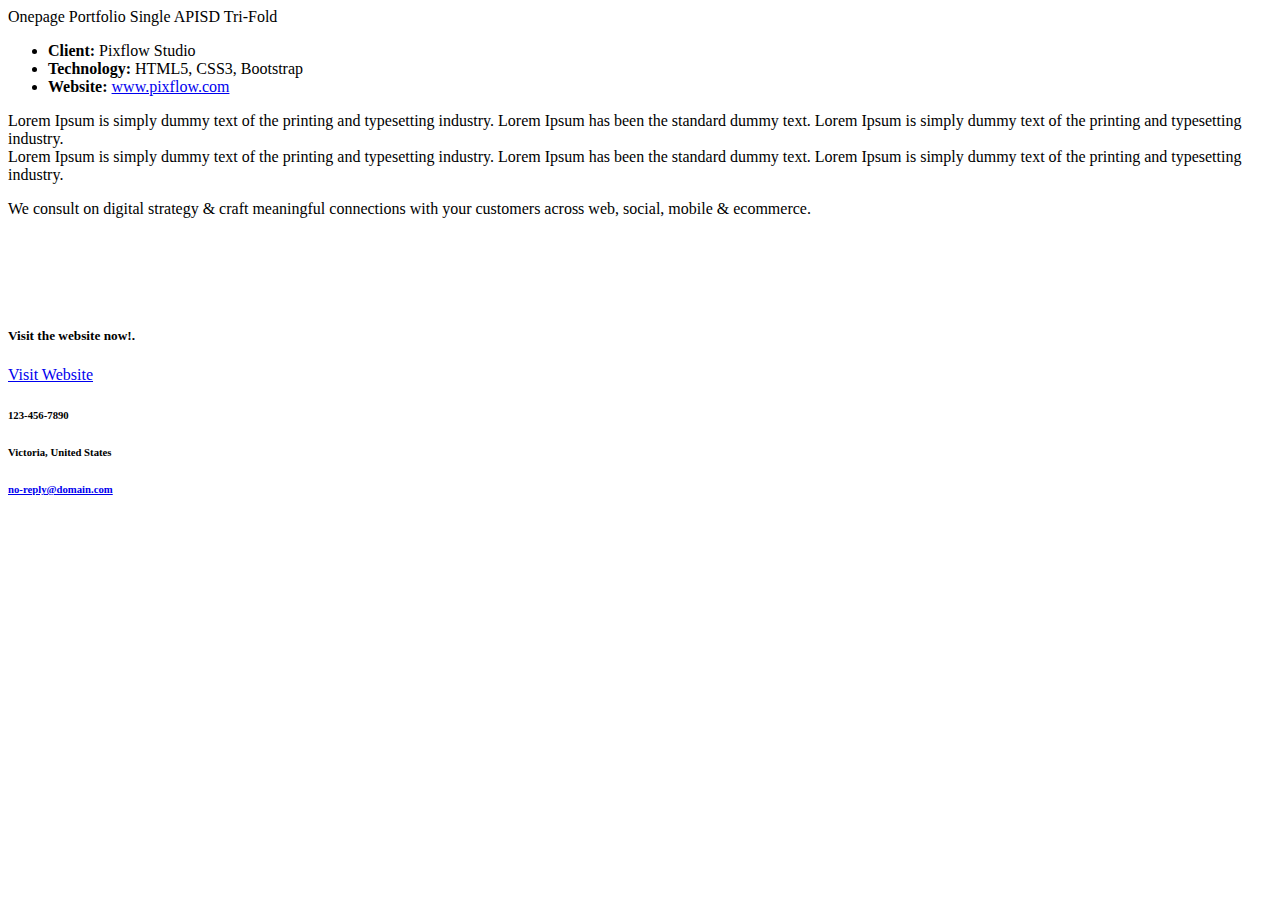
==== APISDbrochure.html @ dd782c27 "Create APISDbrochure.html" ====
<!doctype html>
<html class="no-js" lang="en">
     <head>
        <title>Shanna Swindle - Stardust & Serendipity Portfolio</title>
    </head>
    <body>
        <div class="bg-white">
            <!-- Header Slider -->
            <section id="project-img" class="no-padding">
                <div class="container-fluid">
                    <div class="row">
                        <div class="col-md-12 col-sm-12 text-center half-project-small-img no-padding" style="background-image:url('http://placehold.it/1920x300');">
                            <div class="slider-overlay bg-black"></div>
                            <div class="container">
                                <div class="project-header-text">
                                    <span class="project-subtitle white-text">Onepage Portfolio Single</span>
                                    <span class="project-title white-text">APISD Tri-Fold</span>
                                </div>
                            </div>
                        </div> 
                    </div>
                </div>
            </section>

            <section data-anim-delay="200" data-anim-type="fadeIn" class="animate slow-mo even fadeIn no-padding-bottom">
                <div class="container">
                    <div class="row project-content">
                        <div class="col-md-4 col-sm-6 project-details">
                            <ul>
                                <li><strong>Client:</strong> Pixflow Studio</li>
                                <li><strong>Technology:</strong> HTML5, CSS3, Bootstrap</li>
                                <li><strong>Website:</strong> <a href="#">www.pixflow.com</a></li>
                            </ul>
                        </div>
                        <div class="col-md-4 col-sm-6 text-med">
                            Lorem Ipsum is simply dummy text of the printing and typesetting industry. Lorem Ipsum has been the standard dummy text. Lorem Ipsum is simply dummy text of the printing and typesetting industry.
                        </div>
                        <div class="col-md-4 col-sm-12 text-med">
                            Lorem Ipsum is simply dummy text of the printing and typesetting industry. Lorem Ipsum has been the standard dummy text. Lorem Ipsum is simply dummy text of the printing and typesetting industry.
                        </div>
                    </div>
                </div>
            </section>

            <section data-anim-delay="200" data-anim-type="fadeIn" class="animate slow-mo even fadeIn no-padding-top">
                <div class="container">
                    <div class="row">
                        <div class="col-md-6 col-sm-6 text-large center-col text-center">
                            <p>We consult on digital strategy &amp; craft meaningful connections with your customers across web, social, mobile &amp; ecommerce.</p>
                        </div>
                    </div>
                </div>
            </section>

            <section id="project-img-small" class="animate slow-mo even fadeIn no-padding-top" data-anim-type="fadeIn" data-anim-delay="200">
                <div class="container">
                    <div>
                        <div class="row">
                            <div class="col-md-6 col-sm-6"><img src="https://i.postimg.cc/6QkPHhfk/salon.png" alt="" class="project-img-gallery first-child"></div>
                            <div class="col-md-6 col-sm-6"><img src="https://i.postimg.cc/50mmw57q/salon2.png" alt="" class="project-img-gallery"></div>
                        </div>
                        <div class="row">
                            <div class="col-md-6 col-sm-6"><img src="https://i.postimg.cc/m29tJZ4K/salon3.png" alt="" class="project-img-gallery"></div>
                            <div class="col-md-6 col-sm-6"><img src="https://i.postimg.cc/TYjD7jnZ/salon4.png" alt="" class="project-img-gallery last-child"></div>
                        </div>
                    </div>
                    <div class="row center-col text-center">
                        <div class="col-md-12 col-sm-12 margin-seven no-margin-bottom">
                            <h5>Visit the website now!.</h5>
                            <a class="btn btn-black btn-small margin-two no-margin-bottom" href="#">Visit Website</a>
                        </div>
                    </div>
                </div>
            </section>

            <!-- Footer -->
            <footer>
                <section id="footer" class="no-padding">
                    <div class="container-fluid border-bottom border-top bg-gray no-padding">
                        <div class="container">
                            <div class="row margin-five">
                                <div class="col-md-4 col-sm-4 text-center"><i class="icon-phone medium-icon black-text"></i><h6 class="black-text margin-two no-margin-bottom">123-456-7890</h6></div>
                                <div class="col-md-4 col-sm-4 text-center"><i class="icon-map-pin medium-icon black-text"></i><h6 class="black-text margin-two no-margin-bottom">Victoria, United States</h6></div>
                                <div class="col-md-4 col-sm-4 text-center"><i class="icon-envelope medium-icon black-text"></i><h6 class="black-text margin-two no-margin-bottom"><a href="mailto:no-reply@domain.com">no-reply@domain.com</a></h6></div>
                            </div>
                        </div>
                    </div>
                </section>
            </footer>
        </div>
        <!-- javascript libraries / javascript files set #3 -->  
        <script type="text/javascript" src="js/jquery.min.js"></script>
         <script type="text/javascript" src="js/jquery.easing.1.3.js"></script> 
        <script type="text/javascript" src="js/owl.carousel.min.js"></script>
        <script type="text/javascript" src="js/ajax-popup-slider.js"></script>
    </body>
</html>
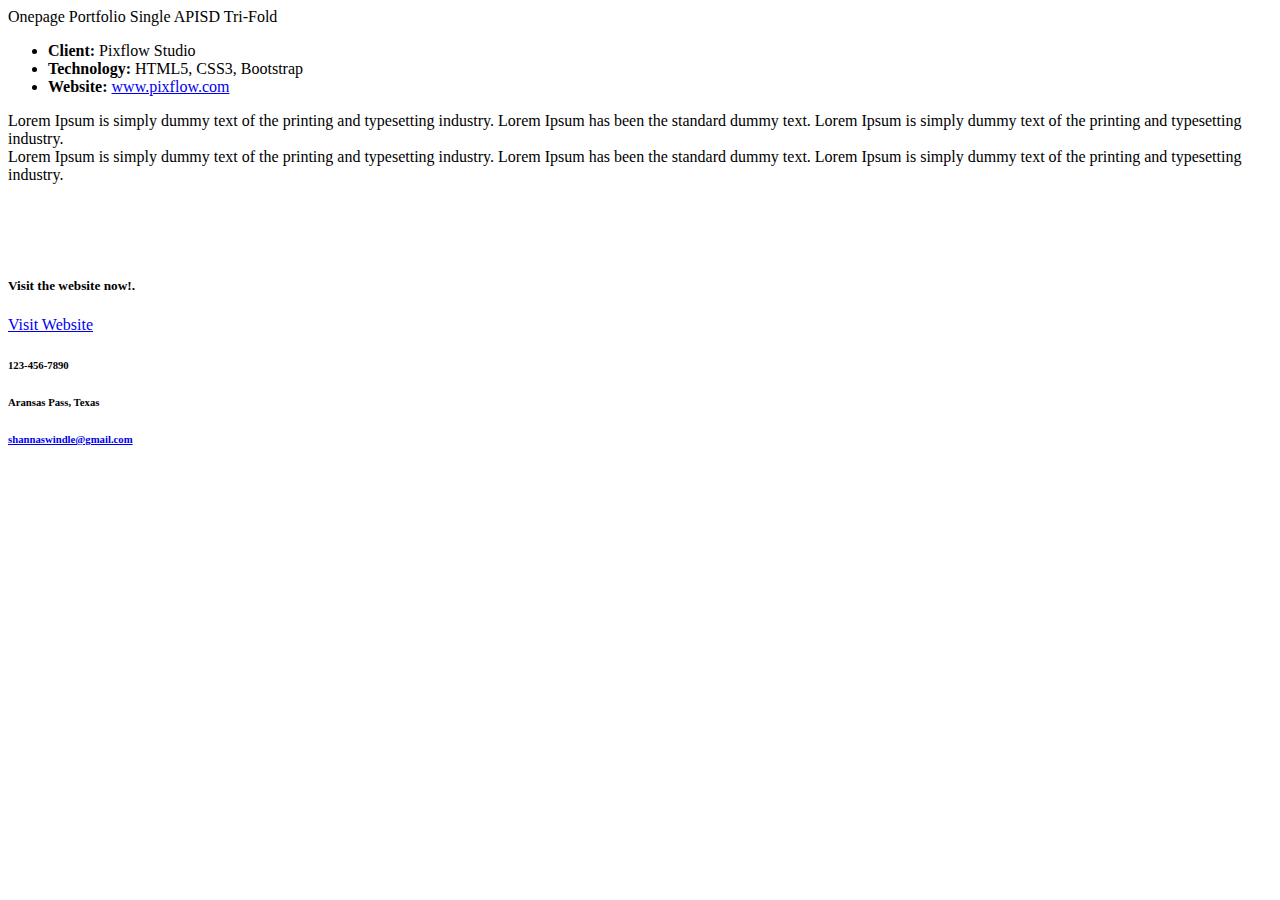
==== commit ab0ec334: "Update APISDbrochure.html" ====
--- a/APISDbrochure.html
+++ b/APISDbrochure.html
@@ -46,7 +46,6 @@
                 <div class="container">
                     <div class="row">
                         <div class="col-md-6 col-sm-6 text-large center-col text-center">
-                            <p>We consult on digital strategy &amp; craft meaningful connections with your customers across web, social, mobile &amp; ecommerce.</p>
                         </div>
                     </div>
                 </div>
@@ -56,12 +55,12 @@
                 <div class="container">
                     <div>
                         <div class="row">
-                            <div class="col-md-6 col-sm-6"><img src="https://i.postimg.cc/6QkPHhfk/salon.png" alt="" class="project-img-gallery first-child"></div>
-                            <div class="col-md-6 col-sm-6"><img src="https://i.postimg.cc/50mmw57q/salon2.png" alt="" class="project-img-gallery"></div>
+                            <div class="col-md-6 col-sm-6"><img src="" alt="" class="project-img-gallery first-child"></div>
+                            <div class="col-md-6 col-sm-6"><img src="" alt="" class="project-img-gallery"></div>
                         </div>
                         <div class="row">
-                            <div class="col-md-6 col-sm-6"><img src="https://i.postimg.cc/m29tJZ4K/salon3.png" alt="" class="project-img-gallery"></div>
-                            <div class="col-md-6 col-sm-6"><img src="https://i.postimg.cc/TYjD7jnZ/salon4.png" alt="" class="project-img-gallery last-child"></div>
+                            <div class="col-md-6 col-sm-6"><img src="" alt="" class="project-img-gallery"></div>
+                            <div class="col-md-6 col-sm-6"><img src="" alt="" class="project-img-gallery last-child"></div>
                         </div>
                     </div>
                     <div class="row center-col text-center">
@@ -80,8 +79,8 @@
                         <div class="container">
                             <div class="row margin-five">
                                 <div class="col-md-4 col-sm-4 text-center"><i class="icon-phone medium-icon black-text"></i><h6 class="black-text margin-two no-margin-bottom">123-456-7890</h6></div>
-                                <div class="col-md-4 col-sm-4 text-center"><i class="icon-map-pin medium-icon black-text"></i><h6 class="black-text margin-two no-margin-bottom">Victoria, United States</h6></div>
-                                <div class="col-md-4 col-sm-4 text-center"><i class="icon-envelope medium-icon black-text"></i><h6 class="black-text margin-two no-margin-bottom"><a href="mailto:no-reply@domain.com">no-reply@domain.com</a></h6></div>
+                                <div class="col-md-4 col-sm-4 text-center"><i class="icon-map-pin medium-icon black-text"></i><h6 class="black-text margin-two no-margin-bottom">Aransas Pass, Texas</h6></div>
+                                <div class="col-md-4 col-sm-4 text-center"><i class="icon-envelope medium-icon black-text"></i><h6 class="black-text margin-two no-margin-bottom"><a href="mailto:shannaswindle@gmail.com">shannaswindle@gmail.com</a></h6></div>
                             </div>
                         </div>
                     </div>
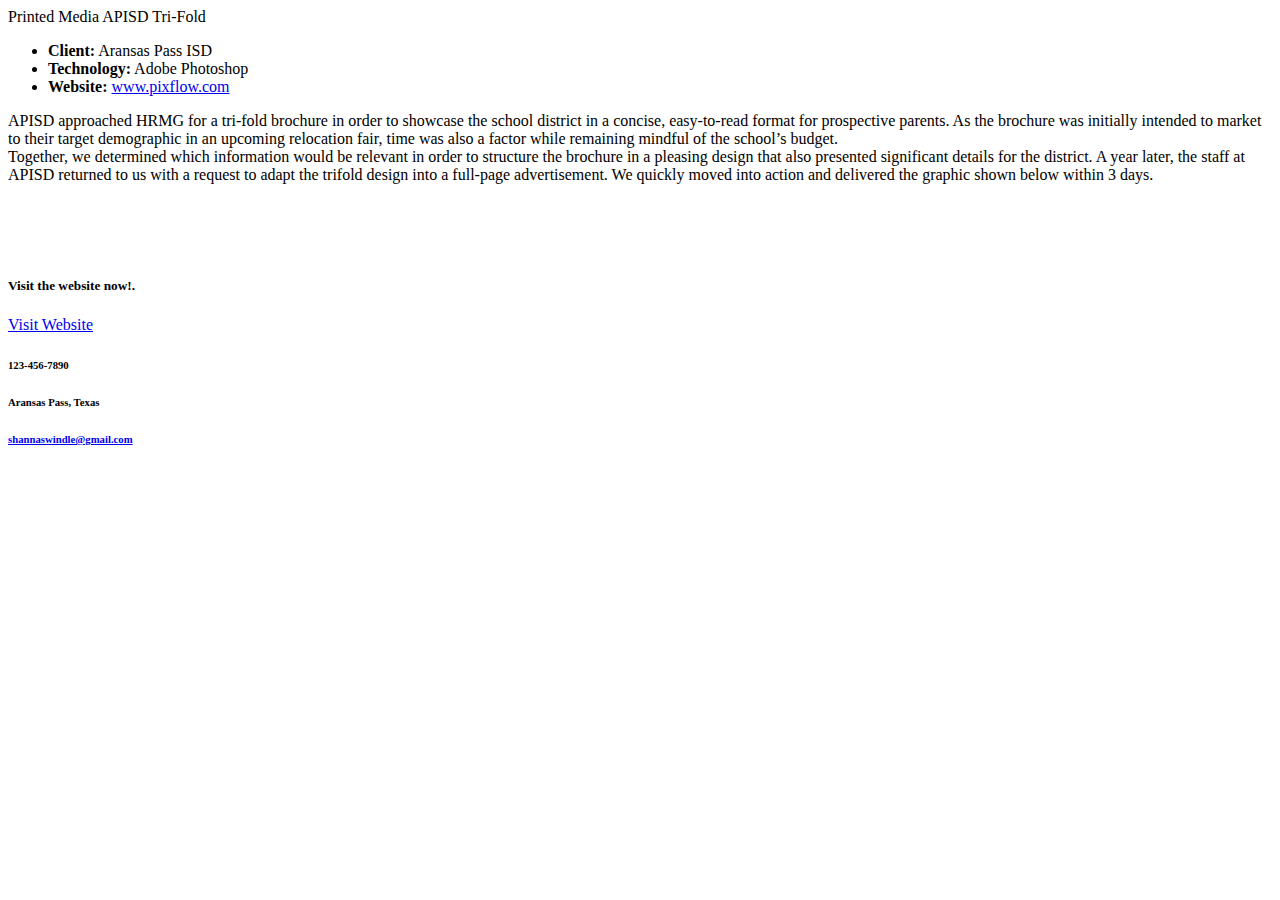
==== commit 7a209864: "Update APISDbrochure.html" ====
--- a/APISDbrochure.html
+++ b/APISDbrochure.html
@@ -1,7 +1,7 @@
 <!doctype html>
 <html class="no-js" lang="en">
      <head>
-        <title>Shanna Swindle - Stardust & Serendipity Portfolio</title>
+        <title>Shanna Swindle - APISD Brochure</title>
     </head>
     <body>
         <div class="bg-white">
@@ -13,7 +13,7 @@
                             <div class="slider-overlay bg-black"></div>
                             <div class="container">
                                 <div class="project-header-text">
-                                    <span class="project-subtitle white-text">Onepage Portfolio Single</span>
+                                    <span class="project-subtitle white-text">Printed Media</span>
                                     <span class="project-title white-text">APISD Tri-Fold</span>
                                 </div>
                             </div>
@@ -27,17 +27,15 @@
                     <div class="row project-content">
                         <div class="col-md-4 col-sm-6 project-details">
                             <ul>
-                                <li><strong>Client:</strong> Pixflow Studio</li>
-                                <li><strong>Technology:</strong> HTML5, CSS3, Bootstrap</li>
+                                <li><strong>Client:</strong> Aransas Pass ISD</li>
+                                <li><strong>Technology:</strong> Adobe Photoshop</li>
                                 <li><strong>Website:</strong> <a href="#">www.pixflow.com</a></li>
                             </ul>
                         </div>
                         <div class="col-md-4 col-sm-6 text-med">
-                            Lorem Ipsum is simply dummy text of the printing and typesetting industry. Lorem Ipsum has been the standard dummy text. Lorem Ipsum is simply dummy text of the printing and typesetting industry.
-                        </div>
+APISD approached HRMG for a tri-fold brochure in order to showcase the school district in a concise, easy-to-read format for prospective parents. As the brochure was initially intended to market to their target demographic in an upcoming relocation fair, time was also a factor while remaining mindful of the school’s budget.</div>
                         <div class="col-md-4 col-sm-12 text-med">
-                            Lorem Ipsum is simply dummy text of the printing and typesetting industry. Lorem Ipsum has been the standard dummy text. Lorem Ipsum is simply dummy text of the printing and typesetting industry.
-                        </div>
+Together, we determined which information would be relevant in order to structure the brochure in a pleasing design that also presented significant details for the district. A year later, the staff at APISD returned to us with a request to adapt the trifold design into a full-page advertisement. We quickly moved into action and delivered the graphic shown below within 3 days.                        </div>
                     </div>
                 </div>
             </section>
@@ -55,8 +53,8 @@
                 <div class="container">
                     <div>
                         <div class="row">
-                            <div class="col-md-6 col-sm-6"><img src="" alt="" class="project-img-gallery first-child"></div>
-                            <div class="col-md-6 col-sm-6"><img src="" alt="" class="project-img-gallery"></div>
+                            <div class="col-md-6 col-sm-6"><img src="https://i.postimg.cc/FHNBfbcS/Revision-2-Together-Mockup-scaled-2.jpg" alt="" class="project-img-gallery first-child"></div>
+                            <div class="col-md-6 col-sm-6"><img src="https://i.postimg.cc/5tPTWHXC/apisd-scaled.jpg" alt="" class="project-img-gallery"></div>
                         </div>
                         <div class="row">
                             <div class="col-md-6 col-sm-6"><img src="" alt="" class="project-img-gallery"></div>
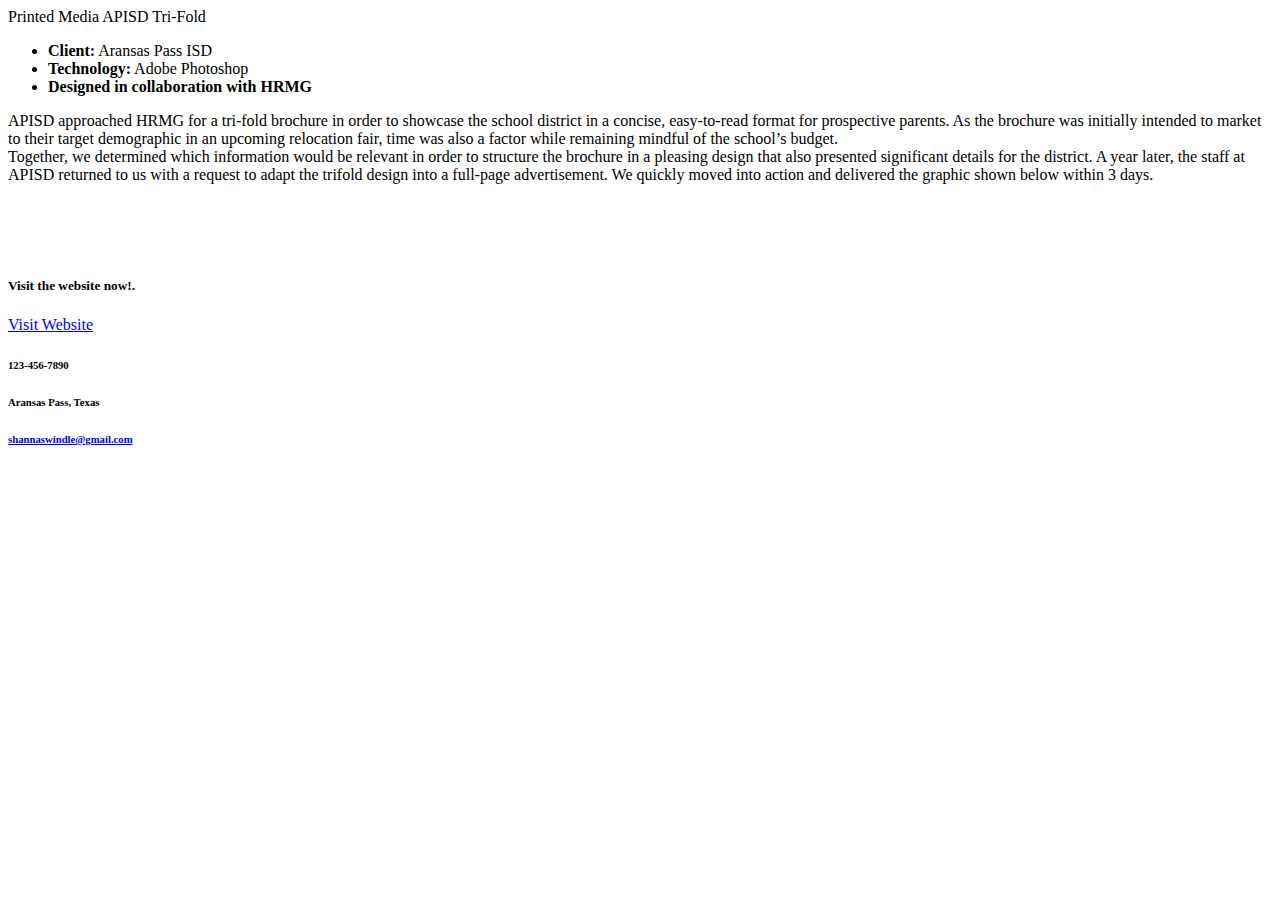
==== commit 5c3e740a: "Update APISDbrochure.html" ====
--- a/APISDbrochure.html
+++ b/APISDbrochure.html
@@ -29,7 +29,7 @@
                             <ul>
                                 <li><strong>Client:</strong> Aransas Pass ISD</li>
                                 <li><strong>Technology:</strong> Adobe Photoshop</li>
-                                <li><strong>Website:</strong> <a href="#">www.pixflow.com</a></li>
+                                <li><strong>Designed in collaboration with HRMG</strong> </li>
                             </ul>
                         </div>
                         <div class="col-md-4 col-sm-6 text-med">
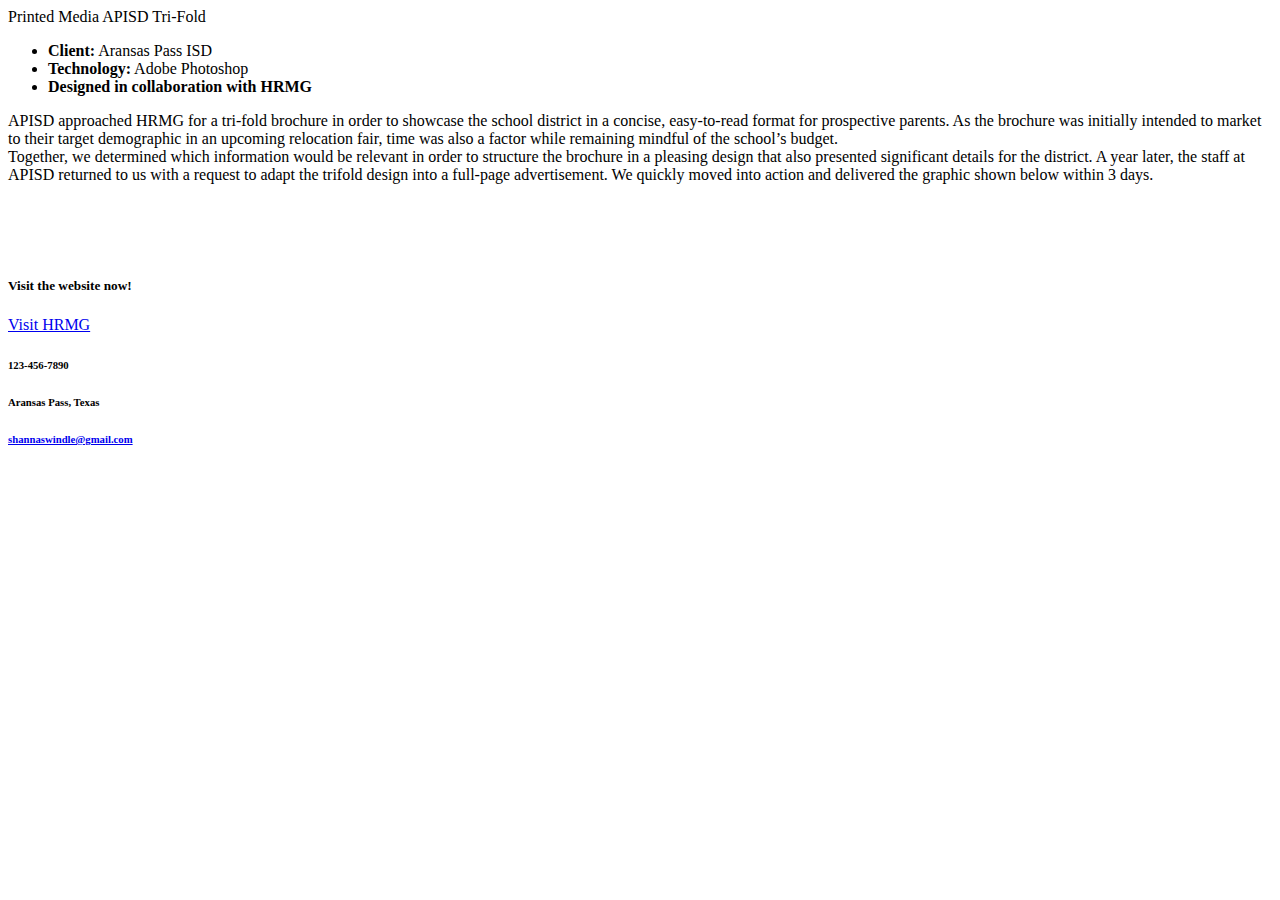
==== commit b471154f: "Update APISDbrochure.html" ====
--- a/APISDbrochure.html
+++ b/APISDbrochure.html
@@ -63,8 +63,8 @@
                     </div>
                     <div class="row center-col text-center">
                         <div class="col-md-12 col-sm-12 margin-seven no-margin-bottom">
-                            <h5>Visit the website now!.</h5>
-                            <a class="btn btn-black btn-small margin-two no-margin-bottom" href="#">Visit Website</a>
+                            <h5>Visit the website now!</h5>
+                            <a class="btn btn-black btn-small margin-two no-margin-bottom" href="https://hrmg.agency/project/aransas-pass-isd/">Visit HRMG</a>
                         </div>
                     </div>
                 </div>
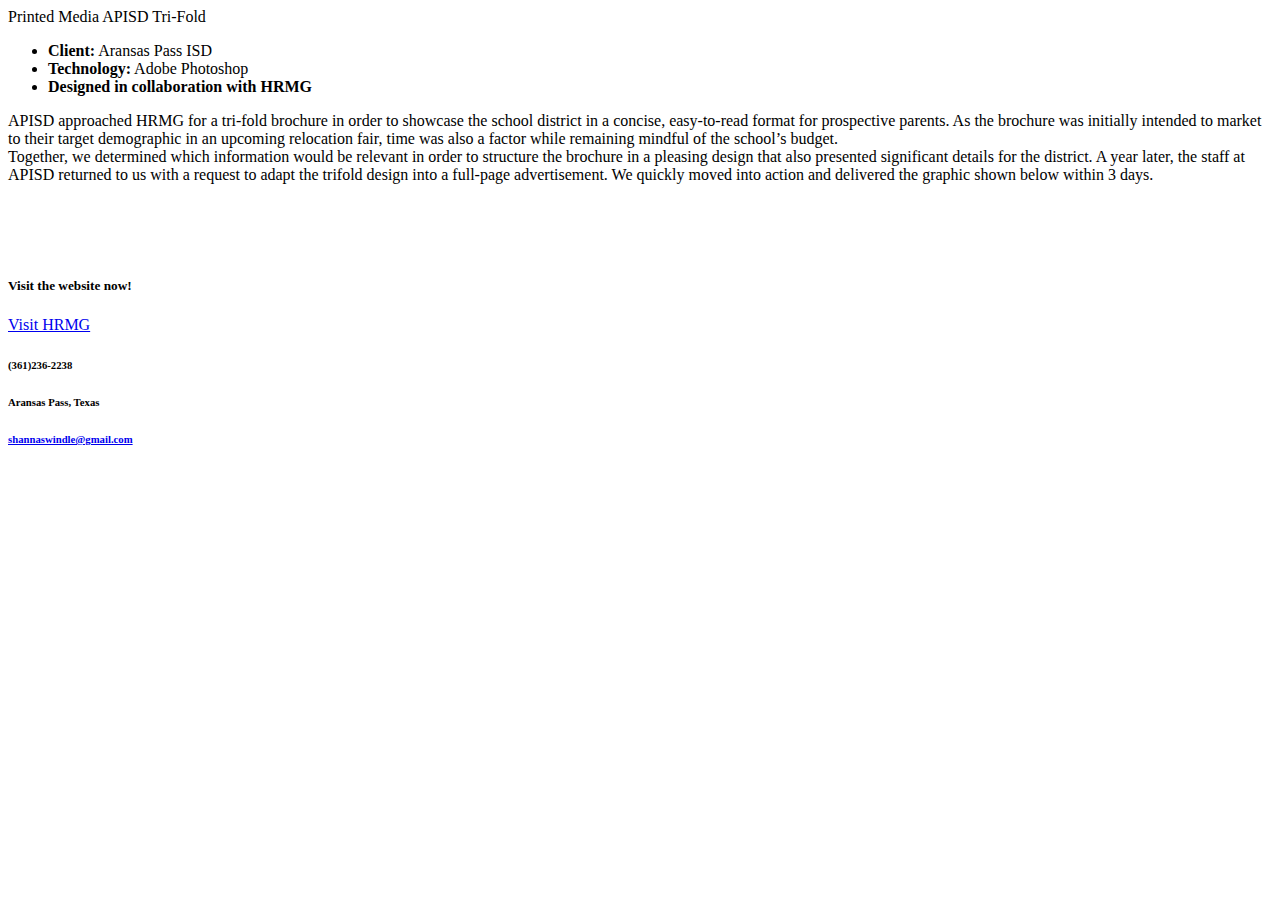
==== commit c48f026c: "Update APISDbrochure.html" ====
--- a/APISDbrochure.html
+++ b/APISDbrochure.html
@@ -76,7 +76,7 @@
                     <div class="container-fluid border-bottom border-top bg-gray no-padding">
                         <div class="container">
                             <div class="row margin-five">
-                                <div class="col-md-4 col-sm-4 text-center"><i class="icon-phone medium-icon black-text"></i><h6 class="black-text margin-two no-margin-bottom">123-456-7890</h6></div>
+                                <div class="col-md-4 col-sm-4 text-center"><i class="icon-phone medium-icon black-text"></i><h6 class="black-text margin-two no-margin-bottom">(361)236-2238‬</h6></div>
                                 <div class="col-md-4 col-sm-4 text-center"><i class="icon-map-pin medium-icon black-text"></i><h6 class="black-text margin-two no-margin-bottom">Aransas Pass, Texas</h6></div>
                                 <div class="col-md-4 col-sm-4 text-center"><i class="icon-envelope medium-icon black-text"></i><h6 class="black-text margin-two no-margin-bottom"><a href="mailto:shannaswindle@gmail.com">shannaswindle@gmail.com</a></h6></div>
                             </div>
